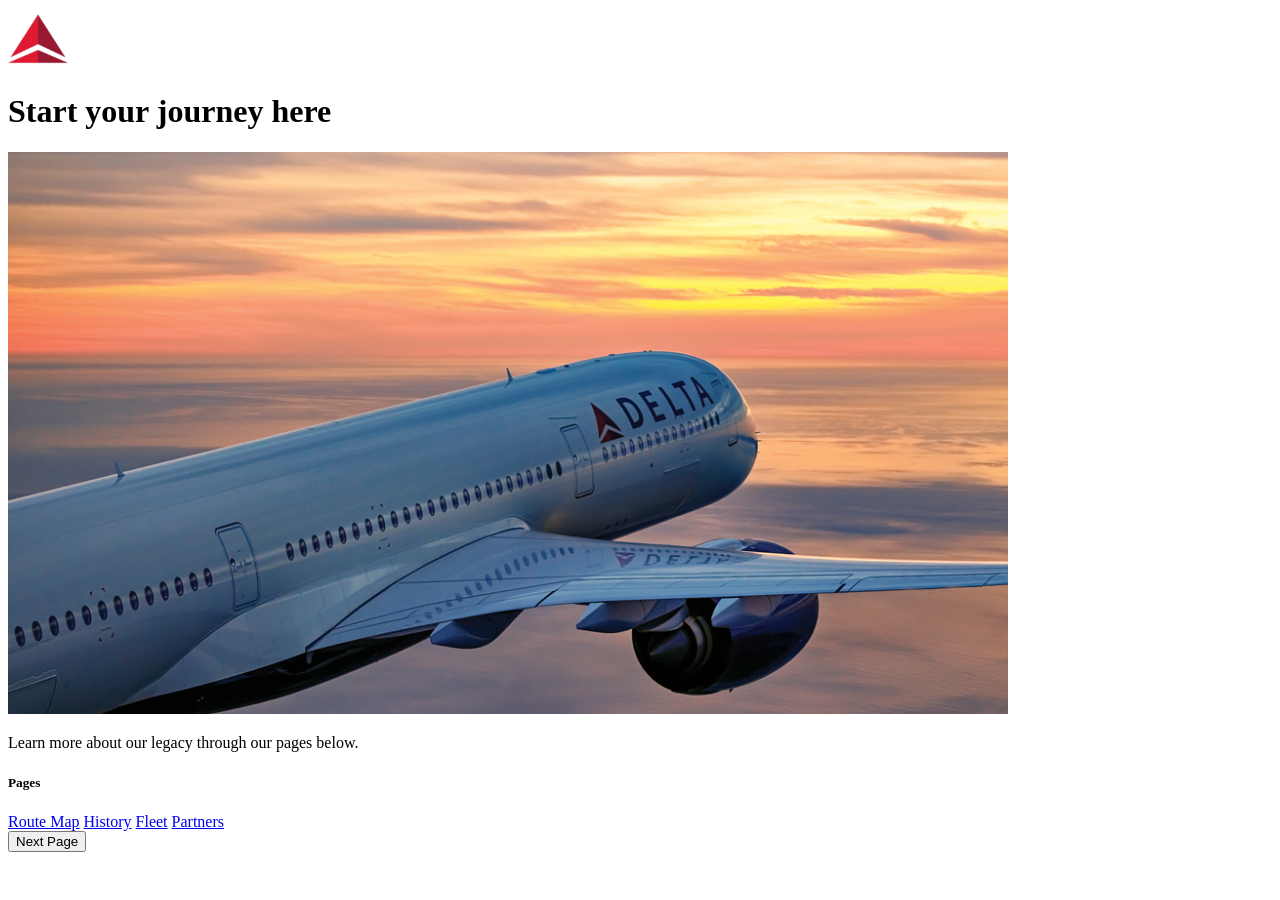
==== index.html @ f642a3d3 "content update two" ====
<!DOCTYPE html>
<html>
  <head>
    <title>Delta Air Lines Virtual</title>
  </head>
    <a href="index.html"><img src="image/deltaLogo.png" alt="Delta logo" style="width:60px;"></a>  
  <body>
    <h1>Start your journey here</h1>
    <img src="image/FUSION-feature-Delta-plane-at-sunset.jpg" alt="Plane Banner" style="width:1000px;">
    <p>Learn more about our legacy through our pages below.</p>

    <h5>Pages</h5>
      <a href="routes.html">Route Map</a>
      
      <a href="history.html">History</a>

      <a href="fleet.html">Fleet</a>

      <a href="partners.html">Partners</a>
      <br>
      <input type="button" onclick="alert('You will be directed to the next page if Mrs. Celniker teaches us how to do this.')" value="Next Page">
  </body>  
</html>
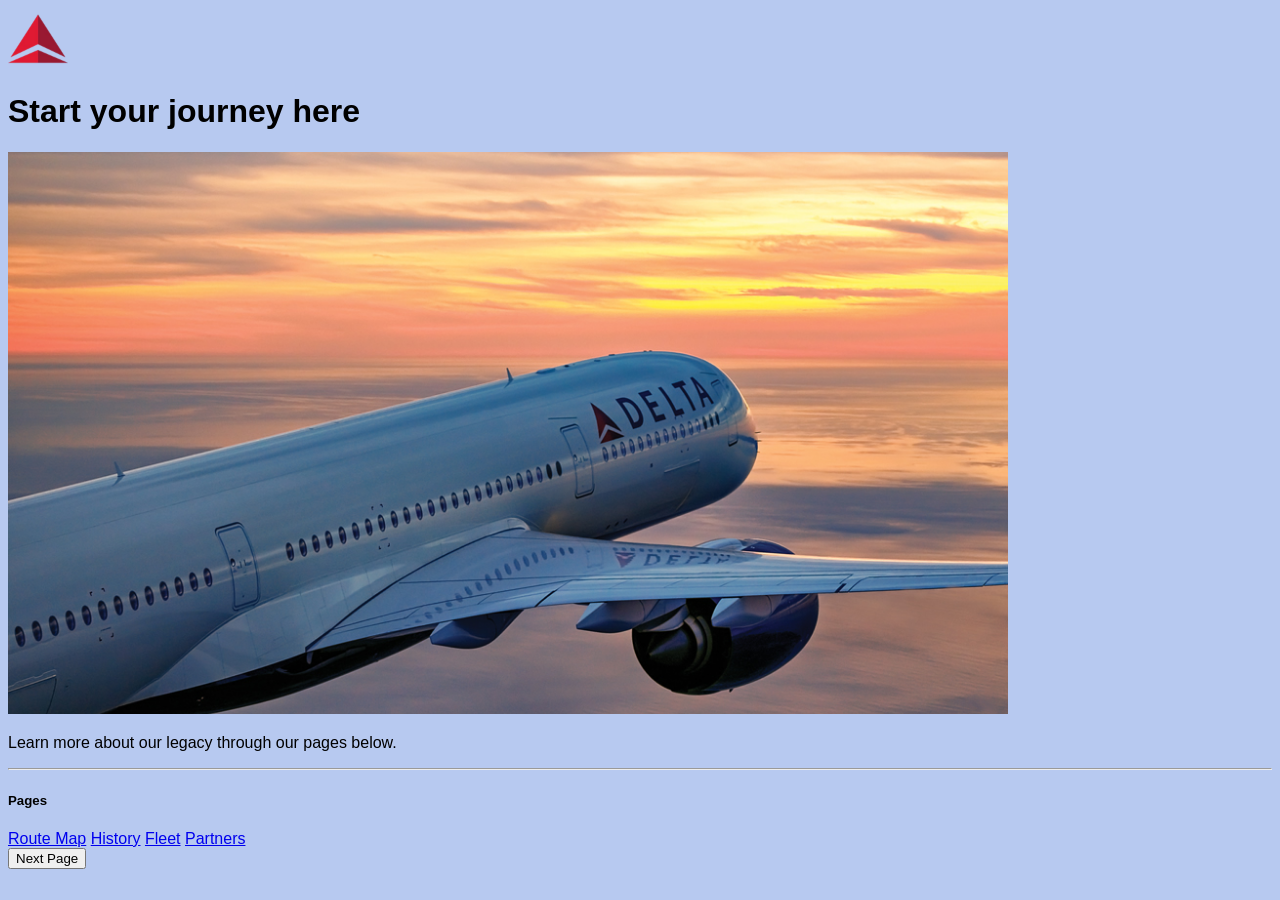
==== commit 056be4f3: "styling" ====
--- a/index.html
+++ b/index.html
@@ -2,13 +2,14 @@
 <html>
   <head>
     <title>Delta Air Lines Virtual</title>
+    <link rel="stylesheet" href="styles.css">
   </head>
     <a href="index.html"><img src="image/deltaLogo.png" alt="Delta logo" style="width:60px;"></a>  
   <body>
     <h1>Start your journey here</h1>
     <img src="image/FUSION-feature-Delta-plane-at-sunset.jpg" alt="Plane Banner" style="width:1000px;">
     <p>Learn more about our legacy through our pages below.</p>
-
+    <hr>
     <h5>Pages</h5>
       <a href="routes.html">Route Map</a>
       
--- a/styles.css
+++ b/styles.css
@@ -0,0 +1,18 @@
+.row {
+  display: flex;
+}
+
+.column {
+  flex: 33.33%;
+  padding: 5px;
+}
+
+.column2 {
+  flex: 20%;
+  padding: 5px;
+}
+
+body {
+    background-color: rgb(183, 201, 240);
+    font-family:Verdana, Geneva, Tahoma, sans-serif;
+}
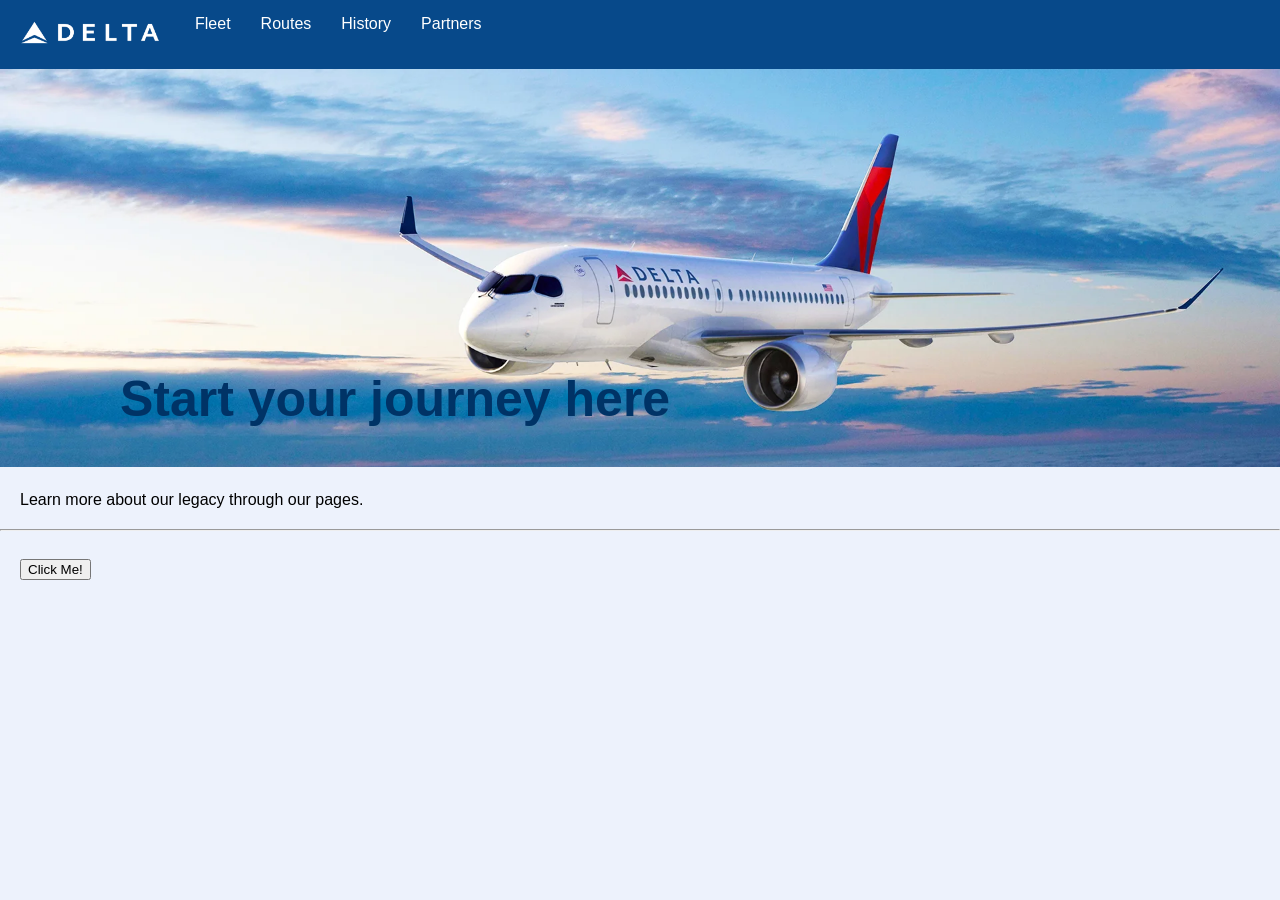
==== commit 5ff28ab0: "navbar" ====
--- a/index.html
+++ b/index.html
@@ -3,22 +3,24 @@
   <head>
     <title>Delta Air Lines Virtual</title>
     <link rel="stylesheet" href="styles.css">
-  </head>
-    <a href="index.html"><img src="image/deltaLogo.png" alt="Delta logo" style="width:60px;"></a>  
+  </head>  
   <body>
-    <h1>Start your journey here</h1>
-    <img src="image/FUSION-feature-Delta-plane-at-sunset.jpg" alt="Plane Banner" style="width:1000px;">
-    <p>Learn more about our legacy through our pages below.</p>
-    <hr>
-    <h5>Pages</h5>
-      <a href="routes.html">Route Map</a>
-      
-      <a href="history.html">History</a>
+    <nav class="navbar">
+      <ul>
+        <li><a href="index.html"><img src="image/deltawhite.png" alt="Delta Plane Banner" style="width:150px;"></a></li>
+        <li><a href="fleet.html">Fleet</a></li>
+        <li><a href="routes.html">Routes</a></li>
+        <li><a href="history.html">History</a></li>
+        <li><a href="partners.html">Partners</a></li>
+      </ul>
+    </nav>
 
-      <a href="fleet.html">Fleet</a>
-
-      <a href="partners.html">Partners</a>
-      <br>
-      <input type="button" onclick="alert('You will be directed to the next page if Mrs. Celniker teaches us how to do this.')" value="Next Page">
+    <main>
+      <h1 class="banner">Start your journey here</h1>
+      <img src="image/deltaBanner.png" alt="Plane Banner" style="width:100%;">
+      <p>Learn more about our legacy through our pages.</p>
+      <hr>
+        <input type="button" onclick="alert('go listen to some drizzy drake')" value="Click Me!" style="margin: 20px;">
+    </main>
   </body>  
 </html>
--- a/styles.css
+++ b/styles.css
@@ -1,18 +1,60 @@
 .row {
   display: flex;
+  margin:10px;
 }
-
 .column {
   flex: 33.33%;
   padding: 5px;
+  margin: 5px;
 }
-
 .column2 {
   flex: 20%;
   padding: 5px;
 }
+.navbar ul {
+  list-style-type: none;
+  background-color: #07498a;
+  padding: 0px;
+  margin: 0px;
+  overflow: hidden;
+}
+.navbar a{
+  color: white;
+  text-decoration: none;
+  padding: 15px;
+  display: block;
+  text-align: center;
+}
+.navbar a:hover{
+  background-color: #063d74;
+}
+.navbar li {
+  float: left;
+}
+.banner {
+  font-family: 'Gill Sans', 'Gill Sans MT', Calibri, 'Trebuchet MS', sans-serif;
+  font-size: 50px;
+  color:#003366;
+  position: absolute;
+  top: 350px;
+  left: 100px;
+  margin: 20px;
+}
+h1 {
+  text-align: center;
+}
+body {
+  margin: 0px;
+  padding: 0px;   
+  background-color: rgb(237, 242, 252);
+  font-family:Verdana, Geneva, Tahoma, sans-serif;
+}
+main {
+  margin: 0px;
+  padding: 0px; 
+}
 
-body {
-    background-color: rgb(183, 201, 240);
-    font-family:Verdana, Geneva, Tahoma, sans-serif;
-}
+p {
+  margin: 10px;
+  padding: 10px;
+}
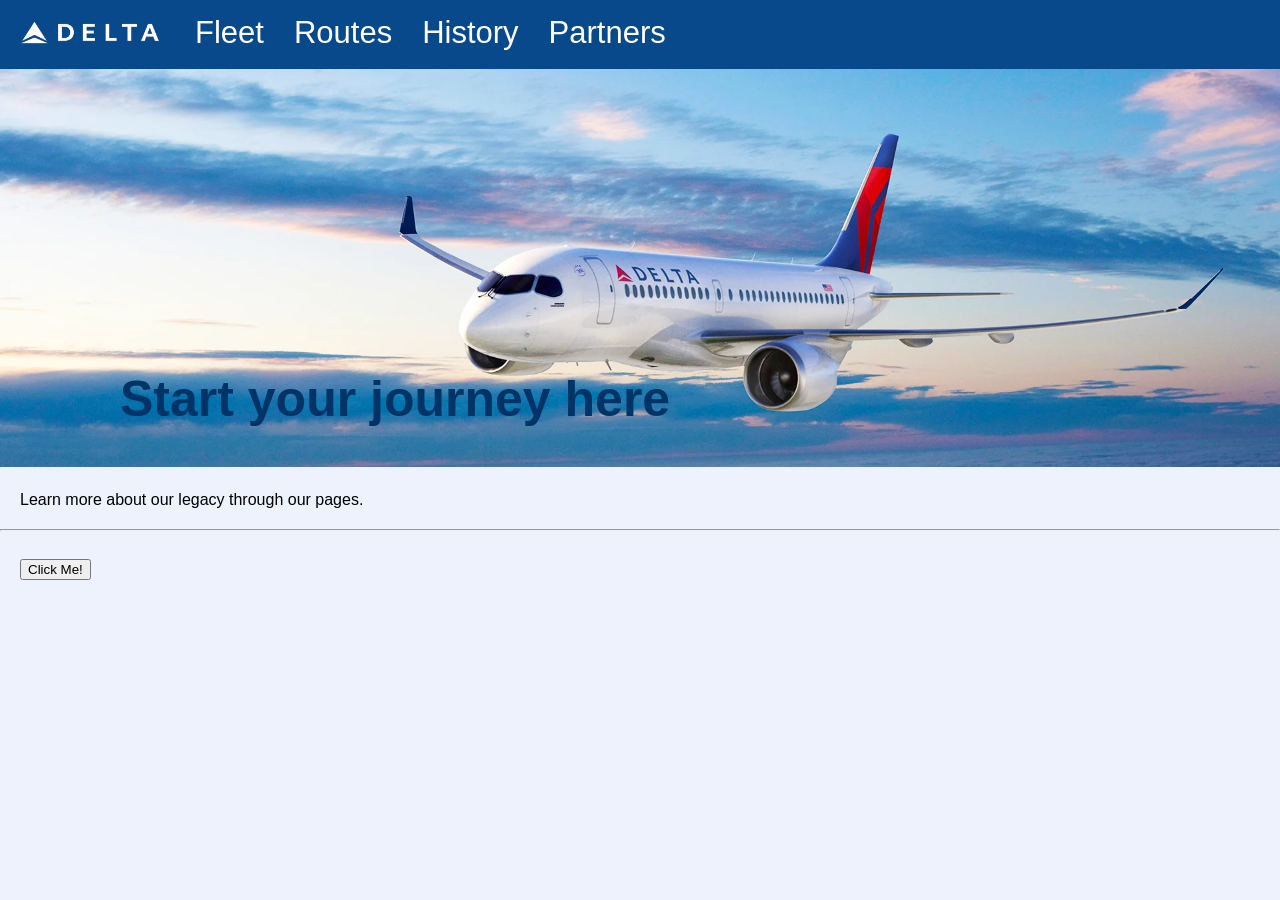
==== commit c3a7d284: "flexbox" ====
--- a/index.html
+++ b/index.html
@@ -8,10 +8,10 @@
     <nav class="navbar">
       <ul>
         <li><a href="index.html"><img src="image/deltawhite.png" alt="Delta Plane Banner" style="width:150px;"></a></li>
-        <li><a href="fleet.html">Fleet</a></li>
-        <li><a href="routes.html">Routes</a></li>
-        <li><a href="history.html">History</a></li>
-        <li><a href="partners.html">Partners</a></li>
+        <li style="font-size: 31px;"><a href="fleet.html">Fleet</a></li>
+        <li style="font-size: 31px;"><a href="routes.html">Routes</a></li>
+        <li style="font-size: 31px;"><a href="history.html">History</a></li>
+        <li style="font-size: 31px;"><a href="partners.html">Partners</a></li>
       </ul>
     </nav>
 
--- a/styles.css
+++ b/styles.css
@@ -1,11 +1,14 @@
-.row {
+.container {
   display: flex;
-  margin:10px;
+  flex-direction: row;
+  flex-wrap: wrap;
+  justify-content: center;
 }
-.column {
-  flex: 33.33%;
-  padding: 5px;
-  margin: 5px;
+.container {
+  display: flex;
+  flex-direction: row;
+  flex-wrap: wrap;
+  justify-content: center;
 }
 .column2 {
   flex: 20%;
@@ -30,6 +33,7 @@
 }
 .navbar li {
   float: left;
+  display: flex;
 }
 .banner {
   font-family: 'Gill Sans', 'Gill Sans MT', Calibri, 'Trebuchet MS', sans-serif;
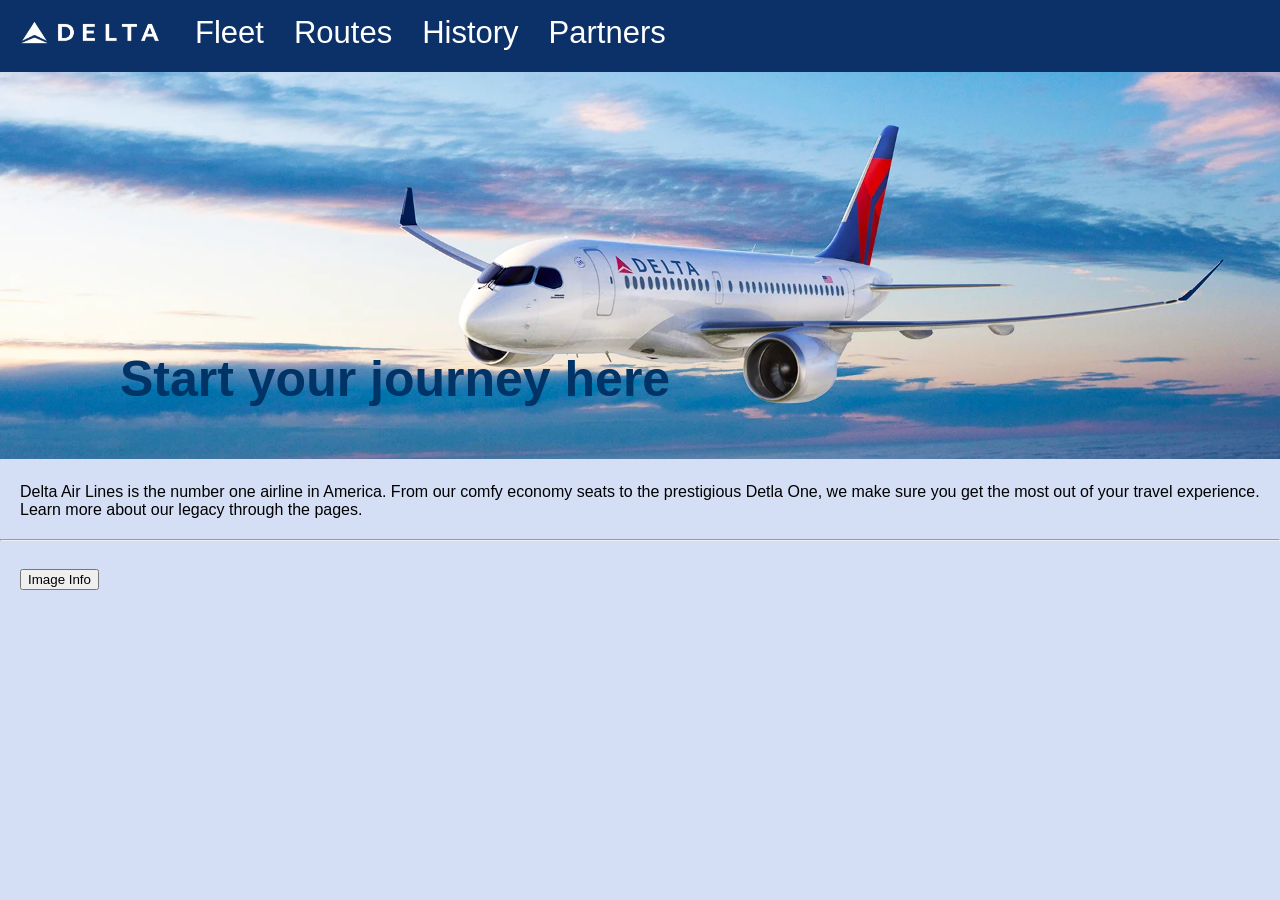
==== commit 2af343f8: "positioning" ====
--- a/index.html
+++ b/index.html
@@ -18,9 +18,9 @@
     <main>
       <h1 class="banner">Start your journey here</h1>
       <img src="image/deltaBanner.png" alt="Plane Banner" style="width:100%;">
-      <p>Learn more about our legacy through our pages.</p>
+      <p>Delta Air Lines is the number one airline in America. From our comfy economy seats to the prestigious Detla One, we make sure you get the most out of your travel experience. Learn more about our legacy through the pages.</p>
       <hr>
-        <input type="button" onclick="alert('go listen to some drizzy drake')" value="Click Me!" style="margin: 20px;">
+        <input type="button" onclick="alert('All images on website found on public domain')" value="Image Info" style="margin: 20px;">
     </main>
   </body>  
 </html>
--- a/styles.css
+++ b/styles.css
@@ -2,24 +2,24 @@
   display: flex;
   flex-direction: row;
   flex-wrap: wrap;
-  justify-content: center;
+  justify-content: space-around;
+  padding: 10px;
+  margin: 10px;
 }
-.container {
-  display: flex;
-  flex-direction: row;
-  flex-wrap: wrap;
-  justify-content: center;
-}
-.column2 {
-  flex: 20%;
-  padding: 5px;
+.rows {
+  text-align: center;
+  padding-bottom: 100px;
 }
 .navbar ul {
   list-style-type: none;
-  background-color: #07498a;
+  background-color: #0c3169;
   padding: 0px;
   margin: 0px;
   overflow: hidden;
+  position: fixed;
+  top: 0;
+  width: 100%;
+  z-index:1000;
 }
 .navbar a{
   color: white;
@@ -27,9 +27,12 @@
   padding: 15px;
   display: block;
   text-align: center;
+  border-bottom: 3px solid transparent;
+
 }
 .navbar a:hover{
-  background-color: #063d74;
+  background-color: #032649;
+  border-bottom: 4px solid rgb(214, 42, 42);
 }
 .navbar li {
   float: left;
@@ -40,7 +43,7 @@
   font-size: 50px;
   color:#003366;
   position: absolute;
-  top: 350px;
+  top: 330px;
   left: 100px;
   margin: 20px;
 }
@@ -50,15 +53,28 @@
 body {
   margin: 0px;
   padding: 0px;   
-  background-color: rgb(237, 242, 252);
+  background-color: rgb(212, 223, 245);
   font-family:Verdana, Geneva, Tahoma, sans-serif;
 }
 main {
   margin: 0px;
-  padding: 0px; 
+  padding: 0px;
+  padding-top: 60px; 
 }
 
 p {
   margin: 10px;
   padding: 10px;
+}
+
+h6 {
+  text-align: center;
+  font-size: 20px;
+  font-family:'Gill Sans', 'Gill Sans MT', Calibri, 'Trebuchet MS', sans-serif;
+  position: relative;
+  top: 60px;
+}
+
+h3 {
+  font-family: 'Lucida Sans', 'Lucida Sans Regular', 'Lucida Grande', 'Lucida Sans Unicode', Geneva, Verdana, sans-serif;
 }
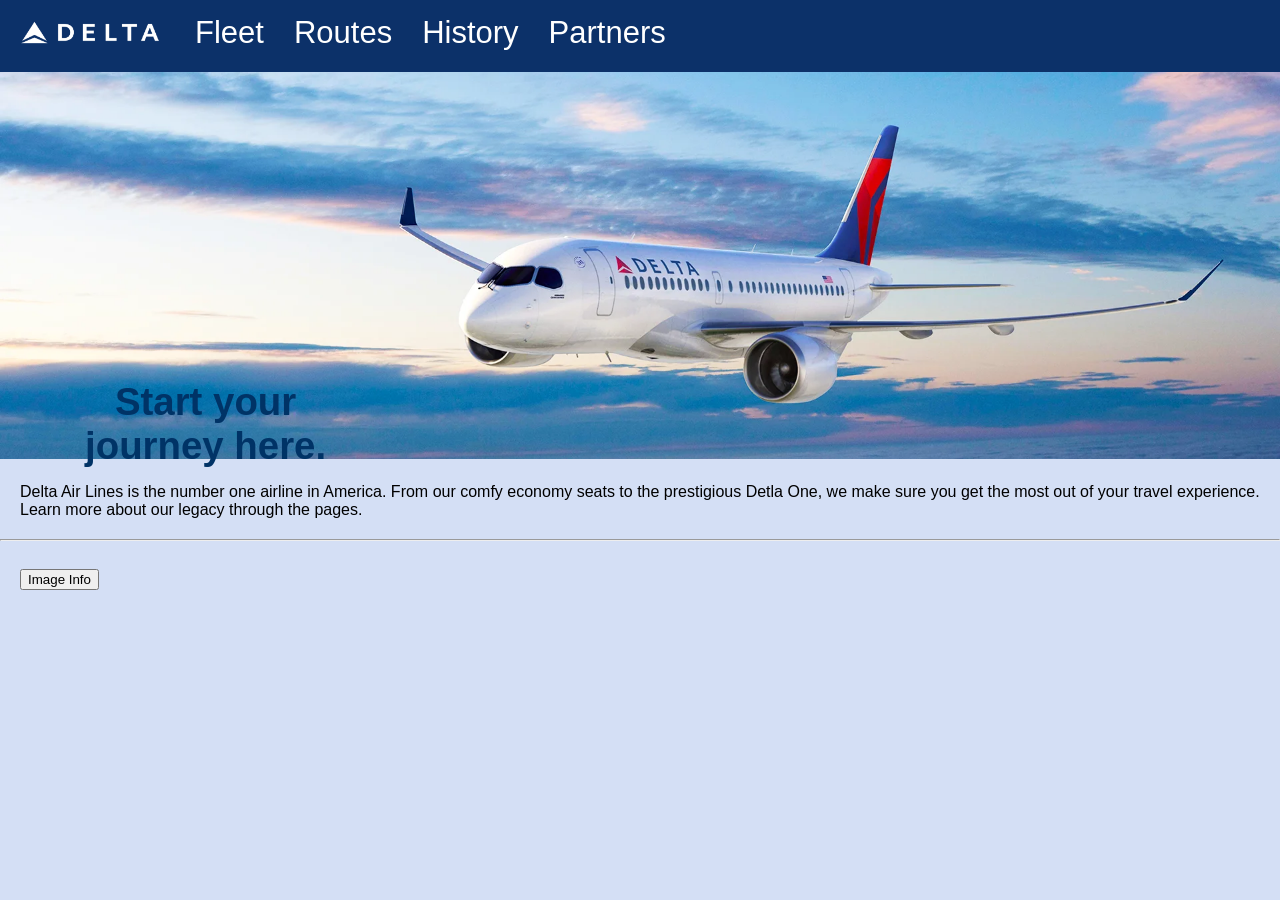
==== commit ba1a77cb: "image slide" ====
--- a/index.html
+++ b/index.html
@@ -3,9 +3,10 @@
   <head>
     <title>Delta Air Lines Virtual</title>
     <link rel="stylesheet" href="styles.css">
+    <script src="script.js"></script>  
   </head>  
   <body>
-    <nav class="navbar">
+    <nav id="navbar">
       <ul>
         <li><a href="index.html"><img src="image/deltawhite.png" alt="Delta Plane Banner" style="width:150px;"></a></li>
         <li style="font-size: 31px;"><a href="fleet.html">Fleet</a></li>
@@ -16,7 +17,7 @@
     </nav>
 
     <main>
-      <h1 class="banner">Start your journey here</h1>
+      <h1 class="banner">Start your journey here.</h1>
       <img src="image/deltaBanner.png" alt="Plane Banner" style="width:100%;">
       <p>Delta Air Lines is the number one airline in America. From our comfy economy seats to the prestigious Detla One, we make sure you get the most out of your travel experience. Learn more about our legacy through the pages.</p>
       <hr>
--- a/styles.css
+++ b/styles.css
@@ -10,18 +10,23 @@
   text-align: center;
   padding-bottom: 100px;
 }
-.navbar ul {
+
+#navbar {
+  position: fixed;
+  top: 0;
+  width: 100%;
+  z-index: 1000;
+  transition: top 0.3s; 
+}
+
+#navbar ul {
   list-style-type: none;
   background-color: #0c3169;
   padding: 0px;
   margin: 0px;
   overflow: hidden;
-  position: fixed;
-  top: 0;
-  width: 100%;
-  z-index:1000;
 }
-.navbar a{
+#navbar a{
   color: white;
   text-decoration: none;
   padding: 15px;
@@ -30,21 +35,22 @@
   border-bottom: 3px solid transparent;
 
 }
-.navbar a:hover{
+#navbar a:hover{
   background-color: #032649;
   border-bottom: 4px solid rgb(214, 42, 42);
 }
-.navbar li {
+#navbar li {
   float: left;
   display: flex;
 }
 .banner {
   font-family: 'Gill Sans', 'Gill Sans MT', Calibri, 'Trebuchet MS', sans-serif;
-  font-size: 50px;
+  font-size: 3vw;
   color:#003366;
   position: absolute;
-  top: 330px;
-  left: 100px;
+  top: 40%;
+  left: 2%;
+  width: 25%;
   margin: 20px;
 }
 h1 {
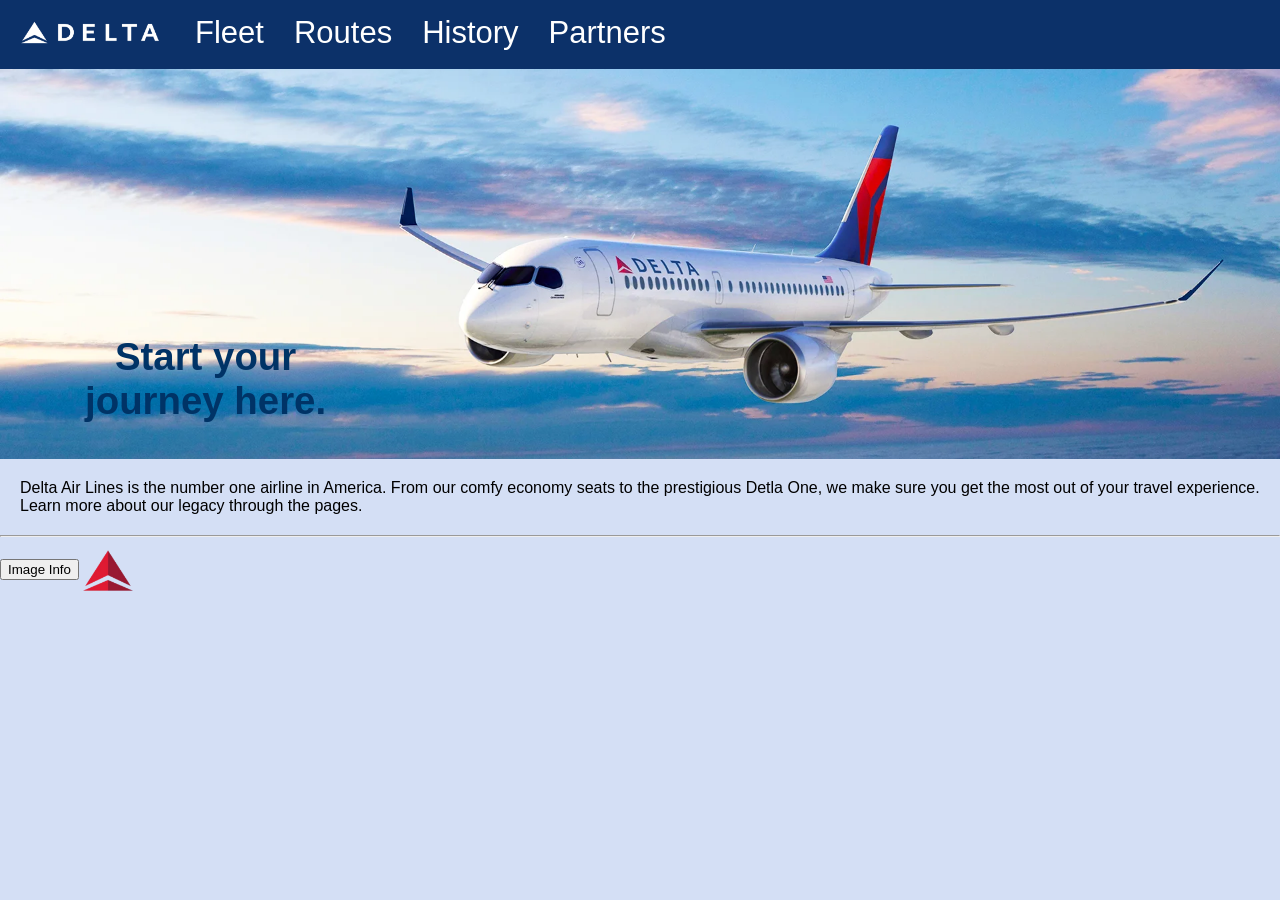
==== commit 48e20690: "finished" ====
--- a/index.html
+++ b/index.html
@@ -21,7 +21,8 @@
       <img src="image/deltaBanner.png" alt="Plane Banner" style="width:100%;">
       <p>Delta Air Lines is the number one airline in America. From our comfy economy seats to the prestigious Detla One, we make sure you get the most out of your travel experience. Learn more about our legacy through the pages.</p>
       <hr>
-        <input type="button" onclick="alert('All images on website found on public domain')" value="Image Info" style="margin: 20px;">
+      <input style="display: inline;" type="button" onclick="alert('All images on website found on public domain')" value="Image Info" style="margin: 20px;">
+      <img src="image/deltaLogo.png" alt="Delta Logo" style="width: 50px; display: inline;">
     </main>
   </body>  
 </html>
--- a/styles.css
+++ b/styles.css
@@ -1,3 +1,140 @@
+* {box-sizing: border-box}
+body {
+  font-family: Verdana, sans-serif;
+  margin:0;
+  padding: 0;   
+  background-color: rgb(212, 223, 245);
+}
+img {vertical-align: middle;}
+
+h1 {
+  text-align: center;
+}
+main {
+  margin: 0px;
+  padding: 0px;
+  padding-top: 60px; 
+}
+
+p {
+  margin: 10px;
+  padding: 10px;
+}
+
+h6 {
+  text-align: center;
+  font-size: 20px;
+  font-family:'Gill Sans', 'Gill Sans MT', Calibri, 'Trebuchet MS', sans-serif;
+  position: relative;
+  top: 60px;
+}
+
+h3 {
+  font-family: 'Lucida Sans', 'Lucida Sans Regular', 'Lucida Grande', 'Lucida Sans Unicode', Geneva, Verdana, sans-serif;
+}
+
+.partners {
+  display: flex;
+  justify-content: center;
+  align-items: center;
+}
+
+.img-magnifier-container {
+  position: relative;
+}
+
+.img-magnifier-glass {
+  position: absolute;
+  border: 3px solid #110458;
+  border-radius: 50%;
+  cursor: none;
+  width: 100px;
+  height: 100px;
+}
+
+.mySlides {display: none}
+
+.slideshow-container {
+  max-width: 100%;
+  position: relative;
+  margin: auto;
+}
+
+.mySlides {
+  display:hidden;
+}
+
+.mySlides:first-child {
+  display: block
+}
+
+.prev, .next {
+  cursor: pointer;
+  position: absolute;
+  top: 50%;
+  width: auto;
+  margin-top: -22px;
+  padding: 16px;
+  color: white;
+  font-weight: bold;
+  font-size: 18px;
+  transition: 0.6s ease;
+  border-radius: 0 3px 3px 0;
+  user-select: none;
+}
+
+.next {
+  right: 0;
+  border-radius: 3px 0 0 3px;
+}
+
+.prev:hover, .next:hover {
+  background-color: rgba(0,0,0,0.8);
+}
+
+.label {
+  color:white;
+  font-size: 15px;
+  padding: 8px 12px;
+  position: absolute;
+  bottom: 0px;
+  width: 100%;
+  text-align: center;
+}
+
+.numbertext {
+  color: #f2f2f2;
+  font-size: 12px;
+  padding: 8px 12px;
+  position: absolute;
+  top: 0;
+}
+
+.dot {
+  cursor: pointer;
+  height: 15px;
+  width: 15px;
+  margin: 0 2px;
+  background-color: #bbb;
+  border-radius: 50%;
+  display: inline-block;
+  transition: 0.6s ease;
+}
+
+.active, .dot:hover {
+  background-color: #717171;
+}
+
+.fade {
+  animation-name: fade;
+  animation-duration: 1.5s;
+}
+
+@keyframes fade {
+  from {opacity: .4}
+  to {opacity: 1}
+}
+
 .container {
   display: flex;
   flex-direction: row;
@@ -9,6 +146,66 @@
 .rows {
   text-align: center;
   padding-bottom: 100px;
+}
+.wrapper {
+  display: flex;
+  gap: 20px;
+  padding: 10px;
+}
+
+.hcontainer {
+  position: relative;
+  width: 50%;
+  overflow: hidden;
+}
+
+.himage {
+  display: block;
+  width: 100%;
+  height: auto;
+  border-color: #110458;
+  border-style:groove;
+  border-radius: 1%;
+}
+
+.overlay, .overlay2 { 
+  position: absolute;
+  bottom: 0;
+  background-color: rgba(11, 25, 118, 0.9);
+  overflow: hidden;
+  width: 0;
+  height: 100%;
+  transition: .5s ease;
+}
+
+.overlay { 
+  left: 100%;
+} 
+
+.overlay2 { 
+  right: 100%;
+} 
+
+.hcontainer:hover .overlay { 
+  width: 100%;
+  left: 0; 
+} 
+
+.hcontainer:hover .overlay2 { 
+  width: 100%;
+  right: 0; 
+} 
+.text {
+  color: rgb(240, 248, 255);
+  font-size: 20px;
+  position: absolute;
+  top: 50%;
+  left: 50%;
+  -webkit-transform: translate(-50%, -50%);
+  -ms-transform: translate(-50%, -50%);
+  transform: translate(-50%, -50%);
+  text-align: center;
+  white-space: normal;
 }
 
 #navbar {
@@ -48,39 +245,8 @@
   font-size: 3vw;
   color:#003366;
   position: absolute;
-  top: 40%;
+  top: 35%;
   left: 2%;
   width: 25%;
   margin: 20px;
-}
-h1 {
-  text-align: center;
-}
-body {
-  margin: 0px;
-  padding: 0px;   
-  background-color: rgb(212, 223, 245);
-  font-family:Verdana, Geneva, Tahoma, sans-serif;
-}
-main {
-  margin: 0px;
-  padding: 0px;
-  padding-top: 60px; 
-}
-
-p {
-  margin: 10px;
-  padding: 10px;
-}
-
-h6 {
-  text-align: center;
-  font-size: 20px;
-  font-family:'Gill Sans', 'Gill Sans MT', Calibri, 'Trebuchet MS', sans-serif;
-  position: relative;
-  top: 60px;
-}
-
-h3 {
-  font-family: 'Lucida Sans', 'Lucida Sans Regular', 'Lucida Grande', 'Lucida Sans Unicode', Geneva, Verdana, sans-serif;
 }
